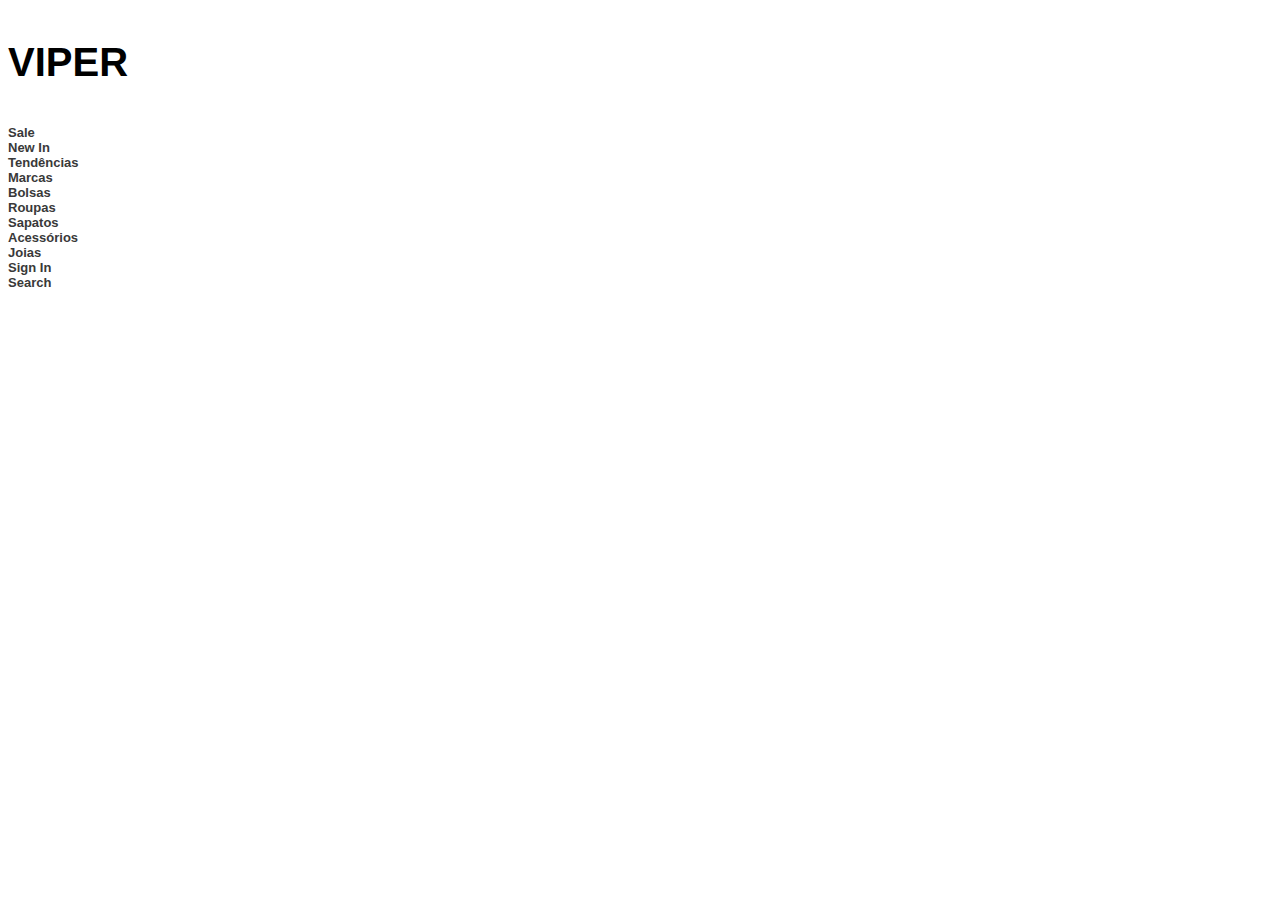
==== index.html @ aaad803c "Início do Desenvolvimento" ====
<!DOCTYPE html>
<html>
    <head>
        <title>Viper</title>
        <meta charset="utf-8">

        <style type="text/css">
            .Titulo{
                color: #000000;
                font-size: 40px;
                font-family: 'Franklin Gothic Medium', 'Arial Narrow', Arial, sans-serif;
            }
            .navegacao{
                color: rgb(57, 57, 57);
                font-size: small;
                font-family: Verdana, Geneva, Tahoma, sans-serif;
            }
        </style>
    </head>

    <body id="principal">
    <h1>
        <p class="Titulo">
           VIPER
        </p>
        <div class="navegacao">
            <li>Sale</li>
            <li>New In</li>
            <li>Tendências</li>
            <li>Marcas</li>
            <li>Bolsas</li>
            <li>Roupas</li>
            <li>Sapatos</li>
            <li>Acessórios</li>
            <li>Joias</li>
            <li>Sign In</li>
            <li>Search</li>
        </div>
    </h1>
    </body>
</html>
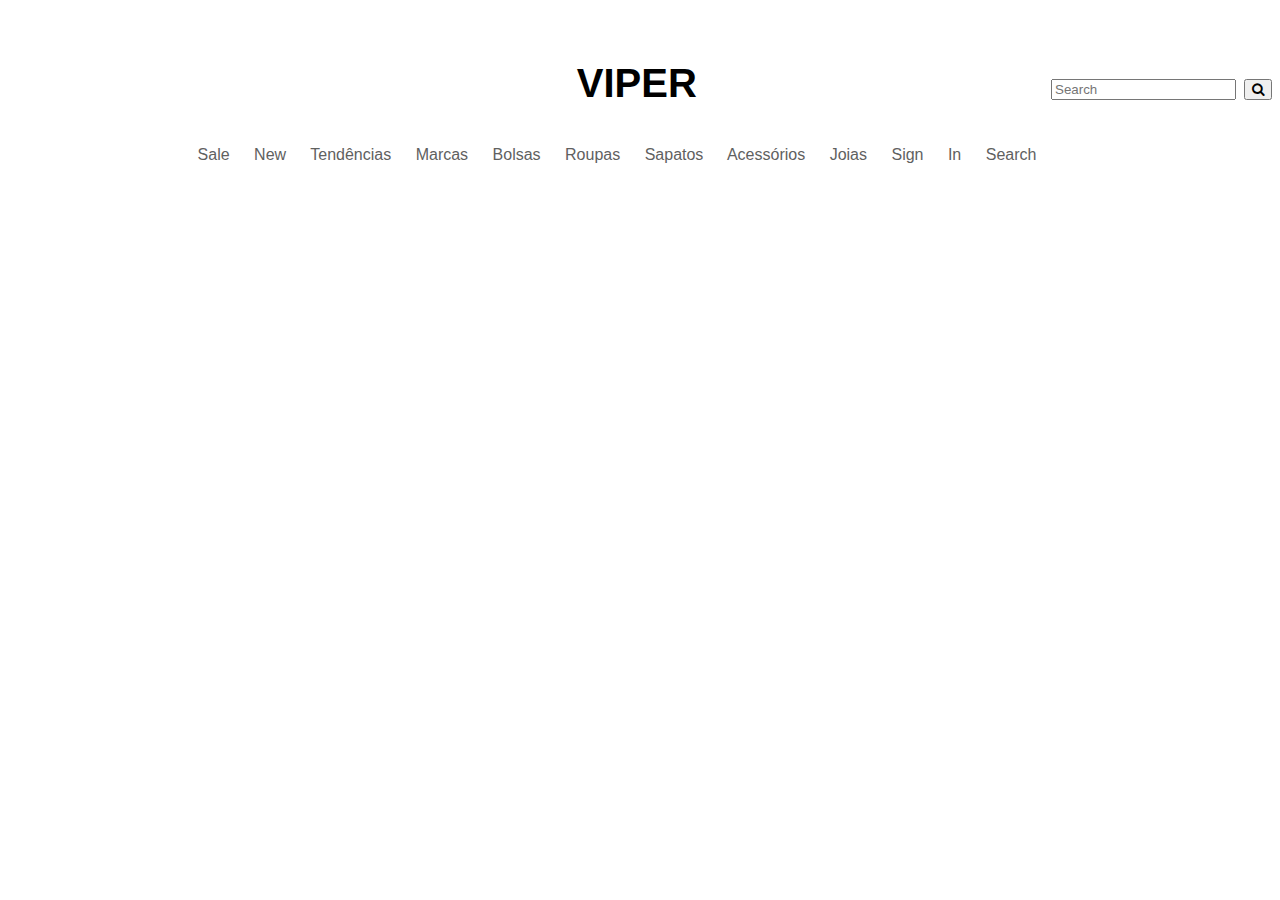
==== commit 29facc4b: "Menu e Barra de Pesquisa criados" ====
--- a/index.html
+++ b/index.html
@@ -4,37 +4,46 @@
         <title>Viper</title>
         <meta charset="utf-8">
 
-        <style type="text/css">
-            .Titulo{
-                color: #000000;
-                font-size: 40px;
-                font-family: 'Franklin Gothic Medium', 'Arial Narrow', Arial, sans-serif;
-            }
-            .navegacao{
-                color: rgb(57, 57, 57);
-                font-size: small;
-                font-family: Verdana, Geneva, Tahoma, sans-serif;
-            }
-        </style>
+        <link rel="stylesheet" type="text/css"
+        href="external.css">
+        <link rel="stylesheet" href="./searchBar.css">
+        <link href="https://maxcdn.bootstrapcdn.com/font-awesome/4.2.0/css/font-awesome.min.css" rel="stylesheet">
     </head>
 
     <body id="principal">
     <h1>
-        <p class="Titulo">
+        <header>
+        <p id="Titulo">
            VIPER
         </p>
-        <div class="navegacao">
-            <li>Sale</li>
-            <li>New In</li>
-            <li>Tendências</li>
-            <li>Marcas</li>
-            <li>Bolsas</li>
-            <li>Roupas</li>
-            <li>Sapatos</li>
-            <li>Acessórios</li>
-            <li>Joias</li>
-            <li>Sign In</li>
-            <li>Search</li>
+        <form action="#" method="post">
+            <div id="button">
+            <input type="text" name="search" id="search" placeholder="Search" required>
+            <button type="submit"><i class="fa fa-search"></i></button>
+            </div>
+            
+        </form>
+        </header>
+        
+        <div id="navegacao">
+            
+            <a href="index.html">Sale</a> 
+            <a href="index.html">New</a> 
+            <a href="index.html">Tendências</a> 
+            <a href="index.html">Marcas</a> 
+            <a href="index.html">Bolsas</a> 
+            <a href="index.html">Roupas</a> 
+            <a href="index.html">Sapatos</a> 
+            <a href="index.html">Acessórios</a> 
+            <a href="index.html">Joias</a> 
+            <a href="index.html">Sign In</a>
+            <a href="index.html">Search</a> 
+            
+        </div>
+        
+        
+        <div id="conteudo">
+            
         </div>
     </h1>
     </body>
--- a/external.css
+++ b/external.css
@@ -0,0 +1,34 @@
+
+#Titulo{
+    color: #000000;
+    font-size: 40px;
+    font-family: 'Franklin Gothic Medium', 'Arial Narrow', Arial, sans-serif;
+    text-align: center;
+    padding-left: 45%;
+    }
+
+hr {
+    margin: 40px 0;
+  }
+#navegacao{
+    color: rgb(95, 97, 95);
+    font-weight: lighter;
+    font-size:medium;
+    font-family:sans-serif;
+    padding-left: 15%;
+    word-spacing: 20px;
+    
+}
+#button{
+    text-align: right;
+    
+}
+header{
+    display: flex;
+    align-items: center;
+    justify-content: space-between;
+}
+a{
+    text-decoration: none;
+    color: inherit;
+}
